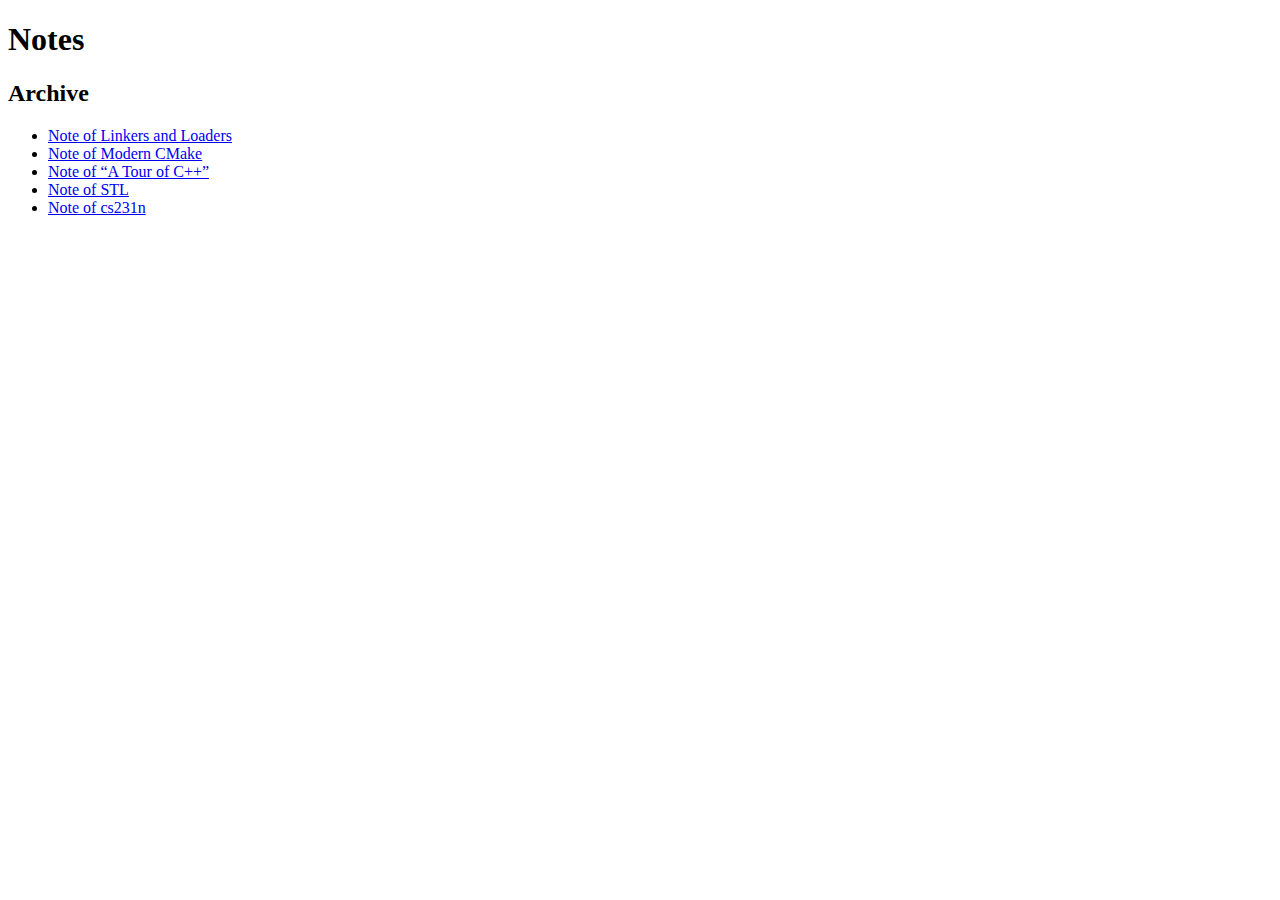
==== index.html @ 2dd34d2c "linkers & loaders" ====
<?xml version="1.0" encoding="utf-8"?>
<!DOCTYPE html PUBLIC "-//W3C//DTD XHTML 1.0 Strict//EN"
"http://www.w3.org/TR/xhtml1/DTD/xhtml1-strict.dtd">
<html xmlns="http://www.w3.org/1999/xhtml" lang="en" xml:lang="en">
<head>
<!-- 2022-01-16 Sun 17:39 -->
<meta http-equiv="Content-Type" content="text/html;charset=utf-8" />
<meta name="viewport" content="width=device-width, initial-scale=1" />
<title>Notes</title>
<meta name="author" content="shen chao" />
<meta name="generator" content="Org Mode" />
<link rel="stylesheet" type="text/css" href="https://gongzhitaao.org/orgcss/org.css" />
</head>
<body>
<div id="content" class="content">
<h1 class="title">Notes</h1>


<div id="outline-container-orgd46dd53" class="outline-2">
<h2 id="orgd46dd53">Archive</h2>
<div class="outline-text-2" id="text-orgd46dd53">
<ul class="org-ul">
<li><a href="linkers_loaders.html">Note of Linkers and Loaders</a></li>
<li><a href="cmake.html">Note of Modern CMake</a></li>
<li><a href="cpp.html">Note of &ldquo;A Tour of C++&rdquo;</a></li>
<li><a href="stl.html">Note of STL</a></li>
<li><a href="231n.html">Note of cs231n</a></li>
</ul>
</div>
</div>
</div>
</body>
</html>
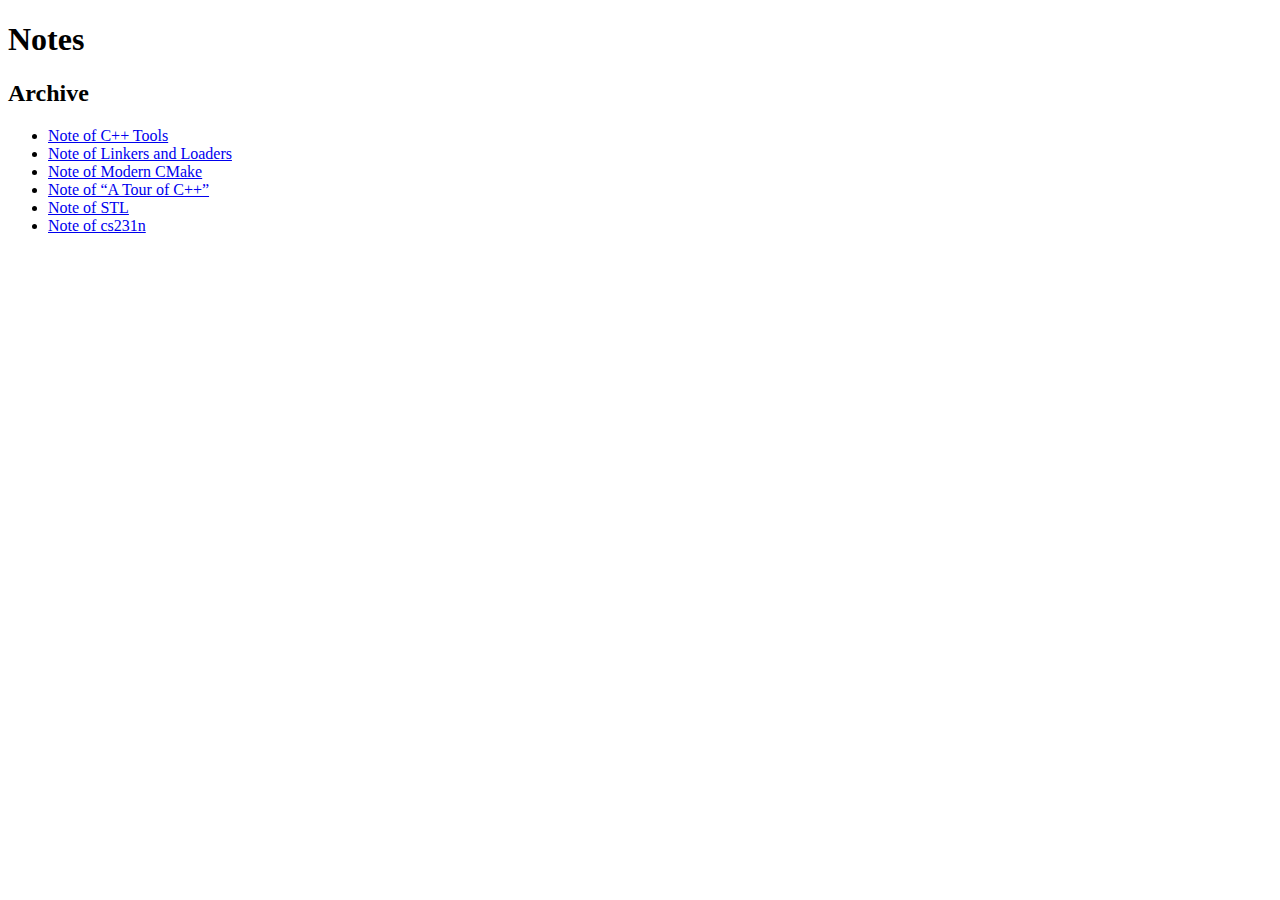
==== commit 0b5f075a: "add cpp tools" ====
--- a/index.html
+++ b/index.html
@@ -3,7 +3,7 @@
 "http://www.w3.org/TR/xhtml1/DTD/xhtml1-strict.dtd">
 <html xmlns="http://www.w3.org/1999/xhtml" lang="en" xml:lang="en">
 <head>
-<!-- 2022-01-16 Sun 17:39 -->
+<!-- 2022-01-23 Sun 17:36 -->
 <meta http-equiv="Content-Type" content="text/html;charset=utf-8" />
 <meta name="viewport" content="width=device-width, initial-scale=1" />
 <title>Notes</title>
@@ -16,10 +16,11 @@
 <h1 class="title">Notes</h1>
 
 
-<div id="outline-container-orgd46dd53" class="outline-2">
-<h2 id="orgd46dd53">Archive</h2>
-<div class="outline-text-2" id="text-orgd46dd53">
+<div id="outline-container-orgbfbc043" class="outline-2">
+<h2 id="orgbfbc043">Archive</h2>
+<div class="outline-text-2" id="text-orgbfbc043">
 <ul class="org-ul">
+<li><a href="cpp_tools.html">Note of C++ Tools</a></li>
 <li><a href="linkers_loaders.html">Note of Linkers and Loaders</a></li>
 <li><a href="cmake.html">Note of Modern CMake</a></li>
 <li><a href="cpp.html">Note of &ldquo;A Tour of C++&rdquo;</a></li>
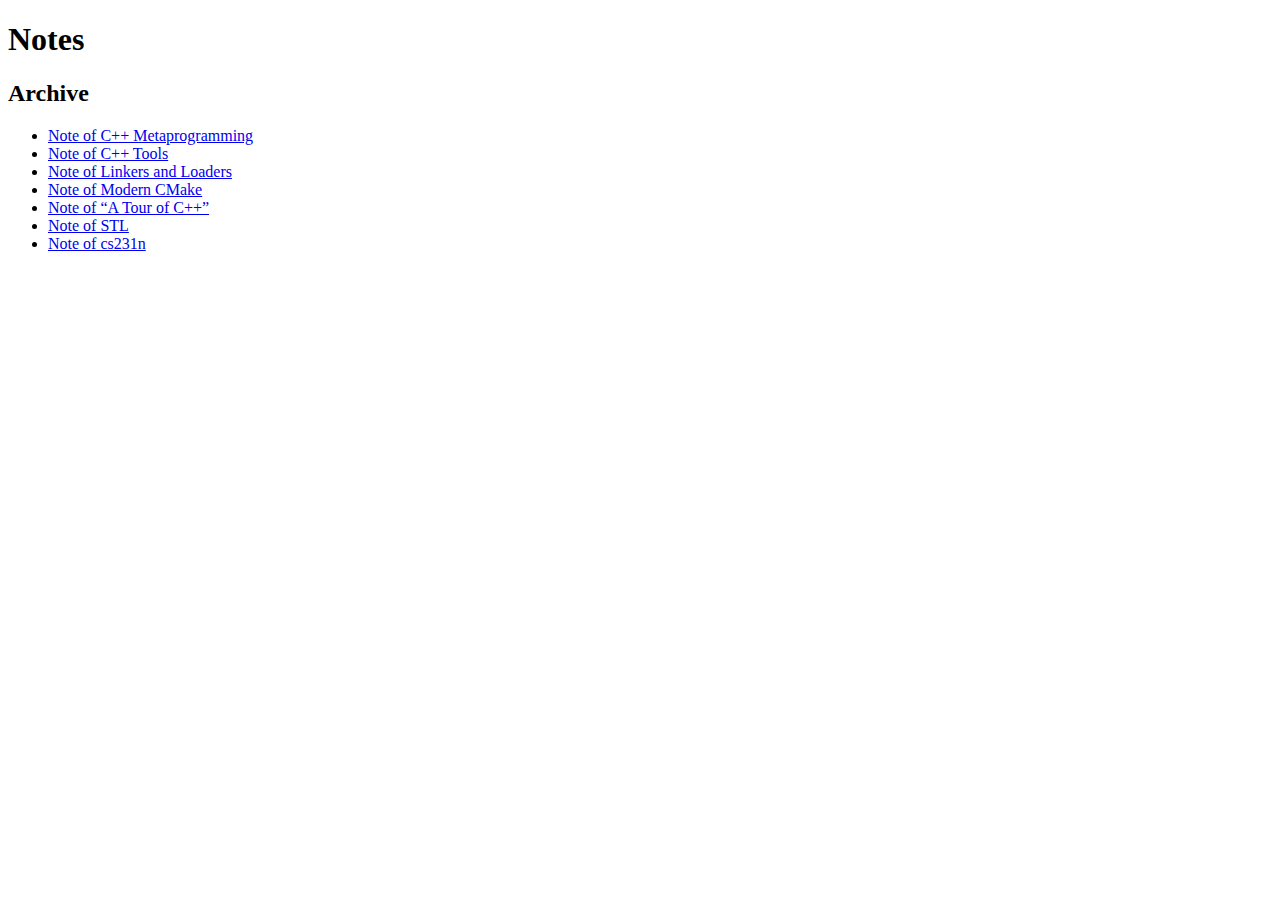
==== commit f73e34dd: "add cpp meta" ====
--- a/index.html
+++ b/index.html
@@ -3,7 +3,7 @@
 "http://www.w3.org/TR/xhtml1/DTD/xhtml1-strict.dtd">
 <html xmlns="http://www.w3.org/1999/xhtml" lang="en" xml:lang="en">
 <head>
-<!-- 2022-01-23 Sun 17:36 -->
+<!-- 2022-05-30 Mon 10:37 -->
 <meta http-equiv="Content-Type" content="text/html;charset=utf-8" />
 <meta name="viewport" content="width=device-width, initial-scale=1" />
 <title>Notes</title>
@@ -16,10 +16,11 @@
 <h1 class="title">Notes</h1>
 
 
-<div id="outline-container-orgbfbc043" class="outline-2">
-<h2 id="orgbfbc043">Archive</h2>
-<div class="outline-text-2" id="text-orgbfbc043">
+<div id="outline-container-org1a1cc91" class="outline-2">
+<h2 id="org1a1cc91">Archive</h2>
+<div class="outline-text-2" id="text-org1a1cc91">
 <ul class="org-ul">
+<li><a href="cpp_meta.html">Note of C++ Metaprogramming</a></li>
 <li><a href="cpp_tools.html">Note of C++ Tools</a></li>
 <li><a href="linkers_loaders.html">Note of Linkers and Loaders</a></li>
 <li><a href="cmake.html">Note of Modern CMake</a></li>
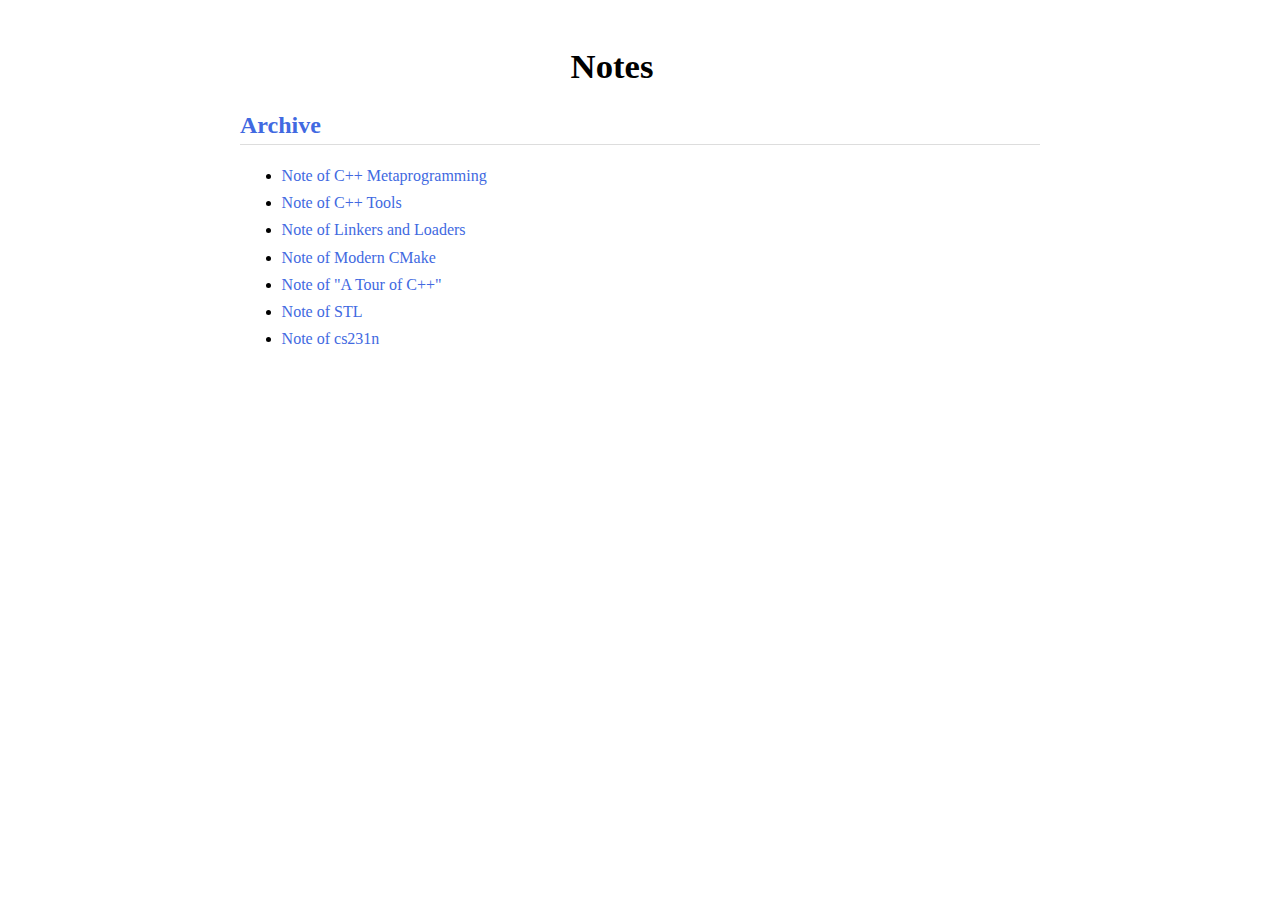
==== commit 90e88498: "new css" ====
--- a/index.html
+++ b/index.html
@@ -3,33 +3,222 @@
 "http://www.w3.org/TR/xhtml1/DTD/xhtml1-strict.dtd">
 <html xmlns="http://www.w3.org/1999/xhtml" lang="en" xml:lang="en">
 <head>
-<!-- 2022-05-30 Mon 10:37 -->
+<!-- 2023-06-14 Wed 17:59 -->
 <meta http-equiv="Content-Type" content="text/html;charset=utf-8" />
 <meta name="viewport" content="width=device-width, initial-scale=1" />
 <title>Notes</title>
-<meta name="author" content="shen chao" />
+<meta name="author" content="scturtle" />
 <meta name="generator" content="Org Mode" />
-<link rel="stylesheet" type="text/css" href="https://gongzhitaao.org/orgcss/org.css" />
+<style>
+  #content { max-width: 60em; margin: auto; }
+  .title  { text-align: center;
+             margin-bottom: .2em; }
+  .subtitle { text-align: center;
+              font-size: medium;
+              font-weight: bold;
+              margin-top:0; }
+  .todo   { font-family: monospace; color: red; }
+  .done   { font-family: monospace; color: green; }
+  .priority { font-family: monospace; color: orange; }
+  .tag    { background-color: #eee; font-family: monospace;
+            padding: 2px; font-size: 80%; font-weight: normal; }
+  .timestamp { color: #bebebe; }
+  .timestamp-kwd { color: #5f9ea0; }
+  .org-right  { margin-left: auto; margin-right: 0px;  text-align: right; }
+  .org-left   { margin-left: 0px;  margin-right: auto; text-align: left; }
+  .org-center { margin-left: auto; margin-right: auto; text-align: center; }
+  .underline { text-decoration: underline; }
+  #postamble p, #preamble p { font-size: 90%; margin: .2em; }
+  p.verse { margin-left: 3%; }
+  pre {
+    border: 1px solid #e6e6e6;
+    border-radius: 3px;
+    background-color: #f2f2f2;
+    padding: 8pt;
+    font-family: monospace;
+    overflow: auto;
+    margin: 1.2em;
+  }
+  pre.src {
+    position: relative;
+    overflow: auto;
+  }
+  pre.src:before {
+    display: none;
+    position: absolute;
+    top: -8px;
+    right: 12px;
+    padding: 3px;
+    color: #555;
+    background-color: #f2f2f299;
+  }
+  pre.src:hover:before { display: inline; margin-top: 14px;}
+  /* Languages per Org manual */
+  pre.src-asymptote:before { content: 'Asymptote'; }
+  pre.src-awk:before { content: 'Awk'; }
+  pre.src-authinfo::before { content: 'Authinfo'; }
+  pre.src-C:before { content: 'C'; }
+  /* pre.src-C++ doesn't work in CSS */
+  pre.src-clojure:before { content: 'Clojure'; }
+  pre.src-css:before { content: 'CSS'; }
+  pre.src-D:before { content: 'D'; }
+  pre.src-ditaa:before { content: 'ditaa'; }
+  pre.src-dot:before { content: 'Graphviz'; }
+  pre.src-calc:before { content: 'Emacs Calc'; }
+  pre.src-emacs-lisp:before { content: 'Emacs Lisp'; }
+  pre.src-fortran:before { content: 'Fortran'; }
+  pre.src-gnuplot:before { content: 'gnuplot'; }
+  pre.src-haskell:before { content: 'Haskell'; }
+  pre.src-hledger:before { content: 'hledger'; }
+  pre.src-java:before { content: 'Java'; }
+  pre.src-js:before { content: 'Javascript'; }
+  pre.src-latex:before { content: 'LaTeX'; }
+  pre.src-ledger:before { content: 'Ledger'; }
+  pre.src-lisp:before { content: 'Lisp'; }
+  pre.src-lilypond:before { content: 'Lilypond'; }
+  pre.src-lua:before { content: 'Lua'; }
+  pre.src-matlab:before { content: 'MATLAB'; }
+  pre.src-mscgen:before { content: 'Mscgen'; }
+  pre.src-ocaml:before { content: 'Objective Caml'; }
+  pre.src-octave:before { content: 'Octave'; }
+  pre.src-org:before { content: 'Org mode'; }
+  pre.src-oz:before { content: 'OZ'; }
+  pre.src-plantuml:before { content: 'Plantuml'; }
+  pre.src-processing:before { content: 'Processing.js'; }
+  pre.src-python:before { content: 'Python'; }
+  pre.src-R:before { content: 'R'; }
+  pre.src-ruby:before { content: 'Ruby'; }
+  pre.src-sass:before { content: 'Sass'; }
+  pre.src-scheme:before { content: 'Scheme'; }
+  pre.src-screen:before { content: 'Gnu Screen'; }
+  pre.src-sed:before { content: 'Sed'; }
+  pre.src-sh:before { content: 'shell'; }
+  pre.src-sql:before { content: 'SQL'; }
+  pre.src-sqlite:before { content: 'SQLite'; }
+  /* additional languages in org.el's org-babel-load-languages alist */
+  pre.src-forth:before { content: 'Forth'; }
+  pre.src-io:before { content: 'IO'; }
+  pre.src-J:before { content: 'J'; }
+  pre.src-makefile:before { content: 'Makefile'; }
+  pre.src-maxima:before { content: 'Maxima'; }
+  pre.src-perl:before { content: 'Perl'; }
+  pre.src-picolisp:before { content: 'Pico Lisp'; }
+  pre.src-scala:before { content: 'Scala'; }
+  pre.src-shell:before { content: 'Shell Script'; }
+  pre.src-ebnf2ps:before { content: 'ebfn2ps'; }
+  /* additional language identifiers per "defun org-babel-execute"
+       in ob-*.el */
+  pre.src-cpp:before  { content: 'C++'; }
+  pre.src-abc:before  { content: 'ABC'; }
+  pre.src-coq:before  { content: 'Coq'; }
+  pre.src-groovy:before  { content: 'Groovy'; }
+  /* additional language identifiers from org-babel-shell-names in
+     ob-shell.el: ob-shell is the only babel language using a lambda to put
+     the execution function name together. */
+  pre.src-bash:before  { content: 'bash'; }
+  pre.src-csh:before  { content: 'csh'; }
+  pre.src-ash:before  { content: 'ash'; }
+  pre.src-dash:before  { content: 'dash'; }
+  pre.src-ksh:before  { content: 'ksh'; }
+  pre.src-mksh:before  { content: 'mksh'; }
+  pre.src-posh:before  { content: 'posh'; }
+  /* Additional Emacs modes also supported by the LaTeX listings package */
+  pre.src-ada:before { content: 'Ada'; }
+  pre.src-asm:before { content: 'Assembler'; }
+  pre.src-caml:before { content: 'Caml'; }
+  pre.src-delphi:before { content: 'Delphi'; }
+  pre.src-html:before { content: 'HTML'; }
+  pre.src-idl:before { content: 'IDL'; }
+  pre.src-mercury:before { content: 'Mercury'; }
+  pre.src-metapost:before { content: 'MetaPost'; }
+  pre.src-modula-2:before { content: 'Modula-2'; }
+  pre.src-pascal:before { content: 'Pascal'; }
+  pre.src-ps:before { content: 'PostScript'; }
+  pre.src-prolog:before { content: 'Prolog'; }
+  pre.src-simula:before { content: 'Simula'; }
+  pre.src-tcl:before { content: 'tcl'; }
+  pre.src-tex:before { content: 'TeX'; }
+  pre.src-plain-tex:before { content: 'Plain TeX'; }
+  pre.src-verilog:before { content: 'Verilog'; }
+  pre.src-vhdl:before { content: 'VHDL'; }
+  pre.src-xml:before { content: 'XML'; }
+  pre.src-nxml:before { content: 'XML'; }
+  /* add a generic configuration mode; LaTeX export needs an additional
+     (add-to-list 'org-latex-listings-langs '(conf " ")) in .emacs */
+  pre.src-conf:before { content: 'Configuration File'; }
+
+  table { border-collapse:collapse; }
+  caption.t-above { caption-side: top; }
+  caption.t-bottom { caption-side: bottom; }
+  td, th { vertical-align:top;  }
+  th.org-right  { text-align: center;  }
+  th.org-left   { text-align: center;   }
+  th.org-center { text-align: center; }
+  td.org-right  { text-align: right;  }
+  td.org-left   { text-align: left;   }
+  td.org-center { text-align: center; }
+  dt { font-weight: bold; }
+  .footpara { display: inline; }
+  .footdef  { margin-bottom: 1em; }
+  .figure { padding: 1em; }
+  .figure p { text-align: center; }
+  .equation-container {
+    display: table;
+    text-align: center;
+    width: 100%;
+  }
+  .equation {
+    vertical-align: middle;
+  }
+  .equation-label {
+    display: table-cell;
+    text-align: right;
+    vertical-align: middle;
+  }
+  .inlinetask {
+    padding: 10px;
+    border: 2px solid gray;
+    margin: 10px;
+    background: #ffffcc;
+  }
+  #org-div-home-and-up
+   { text-align: right; font-size: 70%; white-space: nowrap; }
+  textarea { overflow-x: auto; }
+  .linenr { font-size: smaller }
+  .code-highlighted { background-color: #ffff00; }
+  .org-info-js_info-navigation { border-style: none; }
+  #org-info-js_console-label
+    { font-size: 10px; font-weight: bold; white-space: nowrap; }
+  .org-info-js_search-highlight
+    { background-color: #ffff00; color: #000000; font-weight: bold; }
+  .org-svg { }
+</style>
+<link rel="stylesheet" type="text/css" href="org.css" />
 </head>
 <body>
 <div id="content" class="content">
 <h1 class="title">Notes</h1>
 
 
-<div id="outline-container-org1a1cc91" class="outline-2">
-<h2 id="org1a1cc91">Archive</h2>
-<div class="outline-text-2" id="text-org1a1cc91">
+<div id="outline-container-org1b945fb" class="outline-2">
+<h2 id="org1b945fb">Archive</h2>
+<div class="outline-text-2" id="text-org1b945fb">
 <ul class="org-ul">
 <li><a href="cpp_meta.html">Note of C++ Metaprogramming</a></li>
 <li><a href="cpp_tools.html">Note of C++ Tools</a></li>
 <li><a href="linkers_loaders.html">Note of Linkers and Loaders</a></li>
 <li><a href="cmake.html">Note of Modern CMake</a></li>
-<li><a href="cpp.html">Note of &ldquo;A Tour of C++&rdquo;</a></li>
+<li><a href="cpp.html">Note of "A Tour of C++"</a></li>
 <li><a href="stl.html">Note of STL</a></li>
 <li><a href="231n.html">Note of cs231n</a></li>
 </ul>
 </div>
 </div>
 </div>
+<div id="postamble" class="status">
+<p class="author">Author: scturtle</p>
+<p class="date">Created: 2023-06-14 Wed 17:59</p>
+<p class="validation"><a href="https://validator.w3.org/check?uri=referer">Validate</a></p>
+</div>
 </body>
-</html>
+</html>--- a/org.css
+++ b/org.css
@@ -0,0 +1,123 @@
+:root {
+  --base-color: #4169e1;
+}
+body {
+  margin: 0;
+  line-height: 1.4rem;
+}
+body #content {
+  padding-top: 2em;
+  margin: auto;
+  max-width: 800px;
+}
+body .title {
+  font-size: 26pt;
+}
+#table-of-contents {
+  font-size: 10pt;
+  line-height: 12pt;
+}
+#table-of-contents h2 {
+  font-size: 13pt;
+  border: 0;
+  font-weight: normal;
+  margin-top: 3em;
+}
+h1 {
+  margin-bottom: 1.5em;
+  margin-right: 7%;
+}
+h2 {
+  color: var(--base-color);
+  border-bottom: 1px solid #ddd;
+  margin-top: 1.5em;
+  padding-bottom: 8px;
+}
+.outline-text-2 {
+  margin-left: 0.1em 
+}
+h3 {
+  color: var(--base-color);
+  margin-left: 0.6em;
+}
+.outline-text-3 {
+  margin-left: 0.9em;
+}
+h4 {
+  color: var(--base-color);
+  margin-left: 1.2em;
+}
+.outline-text-4 {
+  margin-left: 1.45em;
+}
+a {
+  color: var(--base-color);
+  text-decoration: none;
+}
+a:visited {
+  text-decoration: underline var(--base-color);
+}
+a:hover {
+  text-decoration: underline var(--base-color);
+}
+.todo {
+  color: #CA0000;
+}
+.done {
+  color: #006666;
+}
+.tag {
+  padding: 0;
+  font-size: 100%;
+  background-color: white;
+}
+.tag > span {
+  padding: 3px;
+  background-color: #eee;
+  border-radius: 5px;
+}
+li {
+  margin: .3em 0;
+}
+dt {
+  margin: .3rem 0;
+}
+table {
+  margin: 1em auto;
+  border-top: 2px solid;
+  border-bottom: 2px solid;
+  border-collapse: collapse;
+}
+thead, tbody, tr, td {
+  border: 0;
+}
+th {
+  border-left: 0px;
+  border-right: 0px;
+  border-top: 1px solid grey;
+  border-bottom: 1px solid grey;
+}
+code {
+  font-family: "Source Code Pro", monospace;
+}
+img {
+  max-width: 100%;
+}
+pre {
+  font-family: "Source Code Pro", monospace;
+  color: black;
+  font-size: 90%;
+  padding: 0.5em;
+  overflow: auto;
+  border: none;
+  background-color: #f2f2f2;
+  border-radius: 5px;
+}
+#postamble {
+  display: none;
+  text-align: right;
+  font-size: 10pt;
+  max-width: 800px;
+  line-height: 14pt;
+  margin: 10px auto;
+}
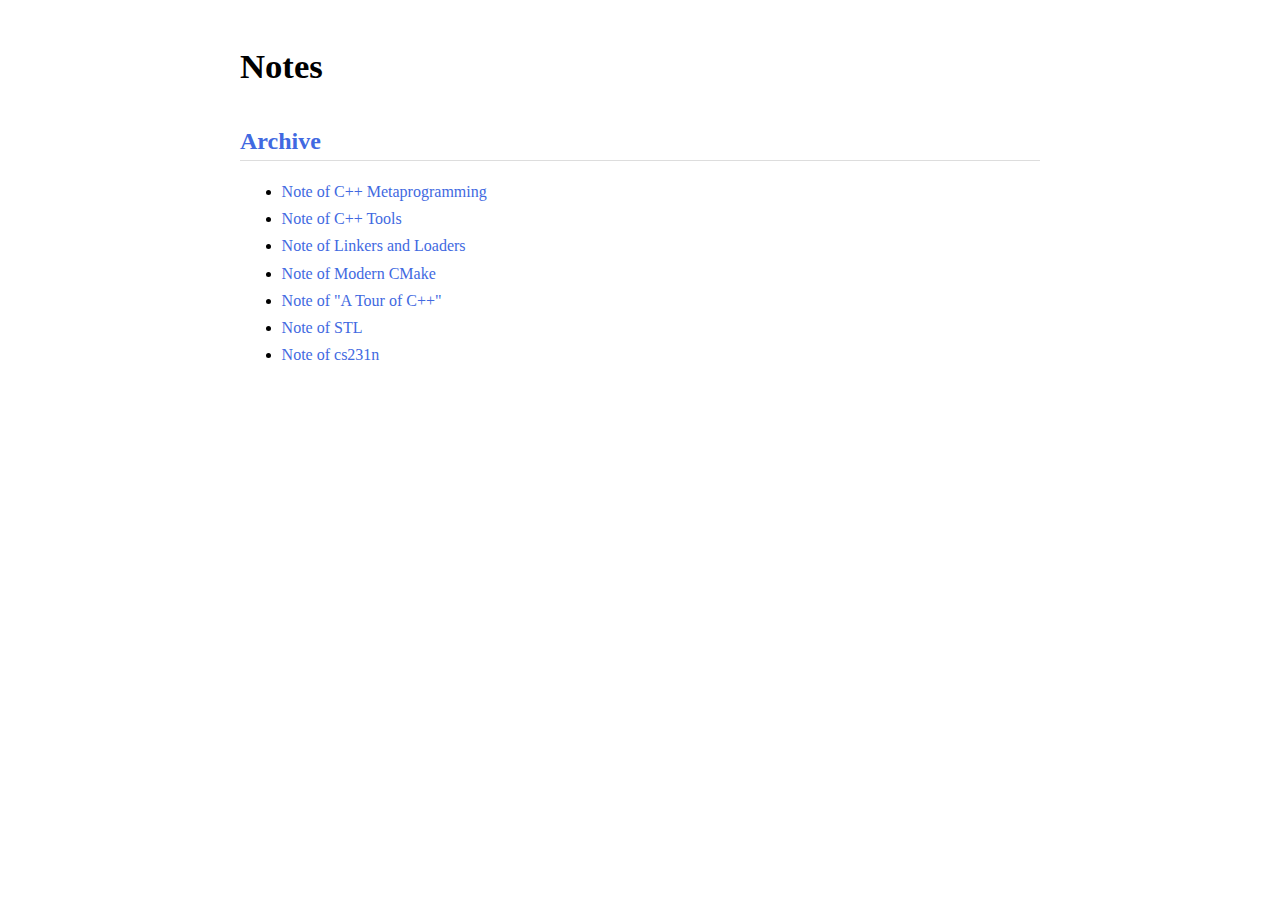
==== commit e12369df: "do not inline default css" ====
--- a/index.html
+++ b/index.html
@@ -3,196 +3,12 @@
 "http://www.w3.org/TR/xhtml1/DTD/xhtml1-strict.dtd">
 <html xmlns="http://www.w3.org/1999/xhtml" lang="en" xml:lang="en">
 <head>
-<!-- 2023-06-14 Wed 17:59 -->
+<!-- 2023-06-19 Mon 17:49 -->
 <meta http-equiv="Content-Type" content="text/html;charset=utf-8" />
 <meta name="viewport" content="width=device-width, initial-scale=1" />
 <title>Notes</title>
 <meta name="author" content="scturtle" />
 <meta name="generator" content="Org Mode" />
-<style>
-  #content { max-width: 60em; margin: auto; }
-  .title  { text-align: center;
-             margin-bottom: .2em; }
-  .subtitle { text-align: center;
-              font-size: medium;
-              font-weight: bold;
-              margin-top:0; }
-  .todo   { font-family: monospace; color: red; }
-  .done   { font-family: monospace; color: green; }
-  .priority { font-family: monospace; color: orange; }
-  .tag    { background-color: #eee; font-family: monospace;
-            padding: 2px; font-size: 80%; font-weight: normal; }
-  .timestamp { color: #bebebe; }
-  .timestamp-kwd { color: #5f9ea0; }
-  .org-right  { margin-left: auto; margin-right: 0px;  text-align: right; }
-  .org-left   { margin-left: 0px;  margin-right: auto; text-align: left; }
-  .org-center { margin-left: auto; margin-right: auto; text-align: center; }
-  .underline { text-decoration: underline; }
-  #postamble p, #preamble p { font-size: 90%; margin: .2em; }
-  p.verse { margin-left: 3%; }
-  pre {
-    border: 1px solid #e6e6e6;
-    border-radius: 3px;
-    background-color: #f2f2f2;
-    padding: 8pt;
-    font-family: monospace;
-    overflow: auto;
-    margin: 1.2em;
-  }
-  pre.src {
-    position: relative;
-    overflow: auto;
-  }
-  pre.src:before {
-    display: none;
-    position: absolute;
-    top: -8px;
-    right: 12px;
-    padding: 3px;
-    color: #555;
-    background-color: #f2f2f299;
-  }
-  pre.src:hover:before { display: inline; margin-top: 14px;}
-  /* Languages per Org manual */
-  pre.src-asymptote:before { content: 'Asymptote'; }
-  pre.src-awk:before { content: 'Awk'; }
-  pre.src-authinfo::before { content: 'Authinfo'; }
-  pre.src-C:before { content: 'C'; }
-  /* pre.src-C++ doesn't work in CSS */
-  pre.src-clojure:before { content: 'Clojure'; }
-  pre.src-css:before { content: 'CSS'; }
-  pre.src-D:before { content: 'D'; }
-  pre.src-ditaa:before { content: 'ditaa'; }
-  pre.src-dot:before { content: 'Graphviz'; }
-  pre.src-calc:before { content: 'Emacs Calc'; }
-  pre.src-emacs-lisp:before { content: 'Emacs Lisp'; }
-  pre.src-fortran:before { content: 'Fortran'; }
-  pre.src-gnuplot:before { content: 'gnuplot'; }
-  pre.src-haskell:before { content: 'Haskell'; }
-  pre.src-hledger:before { content: 'hledger'; }
-  pre.src-java:before { content: 'Java'; }
-  pre.src-js:before { content: 'Javascript'; }
-  pre.src-latex:before { content: 'LaTeX'; }
-  pre.src-ledger:before { content: 'Ledger'; }
-  pre.src-lisp:before { content: 'Lisp'; }
-  pre.src-lilypond:before { content: 'Lilypond'; }
-  pre.src-lua:before { content: 'Lua'; }
-  pre.src-matlab:before { content: 'MATLAB'; }
-  pre.src-mscgen:before { content: 'Mscgen'; }
-  pre.src-ocaml:before { content: 'Objective Caml'; }
-  pre.src-octave:before { content: 'Octave'; }
-  pre.src-org:before { content: 'Org mode'; }
-  pre.src-oz:before { content: 'OZ'; }
-  pre.src-plantuml:before { content: 'Plantuml'; }
-  pre.src-processing:before { content: 'Processing.js'; }
-  pre.src-python:before { content: 'Python'; }
-  pre.src-R:before { content: 'R'; }
-  pre.src-ruby:before { content: 'Ruby'; }
-  pre.src-sass:before { content: 'Sass'; }
-  pre.src-scheme:before { content: 'Scheme'; }
-  pre.src-screen:before { content: 'Gnu Screen'; }
-  pre.src-sed:before { content: 'Sed'; }
-  pre.src-sh:before { content: 'shell'; }
-  pre.src-sql:before { content: 'SQL'; }
-  pre.src-sqlite:before { content: 'SQLite'; }
-  /* additional languages in org.el's org-babel-load-languages alist */
-  pre.src-forth:before { content: 'Forth'; }
-  pre.src-io:before { content: 'IO'; }
-  pre.src-J:before { content: 'J'; }
-  pre.src-makefile:before { content: 'Makefile'; }
-  pre.src-maxima:before { content: 'Maxima'; }
-  pre.src-perl:before { content: 'Perl'; }
-  pre.src-picolisp:before { content: 'Pico Lisp'; }
-  pre.src-scala:before { content: 'Scala'; }
-  pre.src-shell:before { content: 'Shell Script'; }
-  pre.src-ebnf2ps:before { content: 'ebfn2ps'; }
-  /* additional language identifiers per "defun org-babel-execute"
-       in ob-*.el */
-  pre.src-cpp:before  { content: 'C++'; }
-  pre.src-abc:before  { content: 'ABC'; }
-  pre.src-coq:before  { content: 'Coq'; }
-  pre.src-groovy:before  { content: 'Groovy'; }
-  /* additional language identifiers from org-babel-shell-names in
-     ob-shell.el: ob-shell is the only babel language using a lambda to put
-     the execution function name together. */
-  pre.src-bash:before  { content: 'bash'; }
-  pre.src-csh:before  { content: 'csh'; }
-  pre.src-ash:before  { content: 'ash'; }
-  pre.src-dash:before  { content: 'dash'; }
-  pre.src-ksh:before  { content: 'ksh'; }
-  pre.src-mksh:before  { content: 'mksh'; }
-  pre.src-posh:before  { content: 'posh'; }
-  /* Additional Emacs modes also supported by the LaTeX listings package */
-  pre.src-ada:before { content: 'Ada'; }
-  pre.src-asm:before { content: 'Assembler'; }
-  pre.src-caml:before { content: 'Caml'; }
-  pre.src-delphi:before { content: 'Delphi'; }
-  pre.src-html:before { content: 'HTML'; }
-  pre.src-idl:before { content: 'IDL'; }
-  pre.src-mercury:before { content: 'Mercury'; }
-  pre.src-metapost:before { content: 'MetaPost'; }
-  pre.src-modula-2:before { content: 'Modula-2'; }
-  pre.src-pascal:before { content: 'Pascal'; }
-  pre.src-ps:before { content: 'PostScript'; }
-  pre.src-prolog:before { content: 'Prolog'; }
-  pre.src-simula:before { content: 'Simula'; }
-  pre.src-tcl:before { content: 'tcl'; }
-  pre.src-tex:before { content: 'TeX'; }
-  pre.src-plain-tex:before { content: 'Plain TeX'; }
-  pre.src-verilog:before { content: 'Verilog'; }
-  pre.src-vhdl:before { content: 'VHDL'; }
-  pre.src-xml:before { content: 'XML'; }
-  pre.src-nxml:before { content: 'XML'; }
-  /* add a generic configuration mode; LaTeX export needs an additional
-     (add-to-list 'org-latex-listings-langs '(conf " ")) in .emacs */
-  pre.src-conf:before { content: 'Configuration File'; }
-
-  table { border-collapse:collapse; }
-  caption.t-above { caption-side: top; }
-  caption.t-bottom { caption-side: bottom; }
-  td, th { vertical-align:top;  }
-  th.org-right  { text-align: center;  }
-  th.org-left   { text-align: center;   }
-  th.org-center { text-align: center; }
-  td.org-right  { text-align: right;  }
-  td.org-left   { text-align: left;   }
-  td.org-center { text-align: center; }
-  dt { font-weight: bold; }
-  .footpara { display: inline; }
-  .footdef  { margin-bottom: 1em; }
-  .figure { padding: 1em; }
-  .figure p { text-align: center; }
-  .equation-container {
-    display: table;
-    text-align: center;
-    width: 100%;
-  }
-  .equation {
-    vertical-align: middle;
-  }
-  .equation-label {
-    display: table-cell;
-    text-align: right;
-    vertical-align: middle;
-  }
-  .inlinetask {
-    padding: 10px;
-    border: 2px solid gray;
-    margin: 10px;
-    background: #ffffcc;
-  }
-  #org-div-home-and-up
-   { text-align: right; font-size: 70%; white-space: nowrap; }
-  textarea { overflow-x: auto; }
-  .linenr { font-size: smaller }
-  .code-highlighted { background-color: #ffff00; }
-  .org-info-js_info-navigation { border-style: none; }
-  #org-info-js_console-label
-    { font-size: 10px; font-weight: bold; white-space: nowrap; }
-  .org-info-js_search-highlight
-    { background-color: #ffff00; color: #000000; font-weight: bold; }
-  .org-svg { }
-</style>
 <link rel="stylesheet" type="text/css" href="org.css" />
 </head>
 <body>
@@ -200,9 +16,9 @@
 <h1 class="title">Notes</h1>
 
 
-<div id="outline-container-org1b945fb" class="outline-2">
-<h2 id="org1b945fb">Archive</h2>
-<div class="outline-text-2" id="text-org1b945fb">
+<div id="outline-container-org5e76b05" class="outline-2">
+<h2 id="org5e76b05">Archive</h2>
+<div class="outline-text-2" id="text-org5e76b05">
 <ul class="org-ul">
 <li><a href="cpp_meta.html">Note of C++ Metaprogramming</a></li>
 <li><a href="cpp_tools.html">Note of C++ Tools</a></li>
@@ -217,7 +33,7 @@
 </div>
 <div id="postamble" class="status">
 <p class="author">Author: scturtle</p>
-<p class="date">Created: 2023-06-14 Wed 17:59</p>
+<p class="date">Created: 2023-06-19 Mon 17:49</p>
 <p class="validation"><a href="https://validator.w3.org/check?uri=referer">Validate</a></p>
 </div>
 </body>
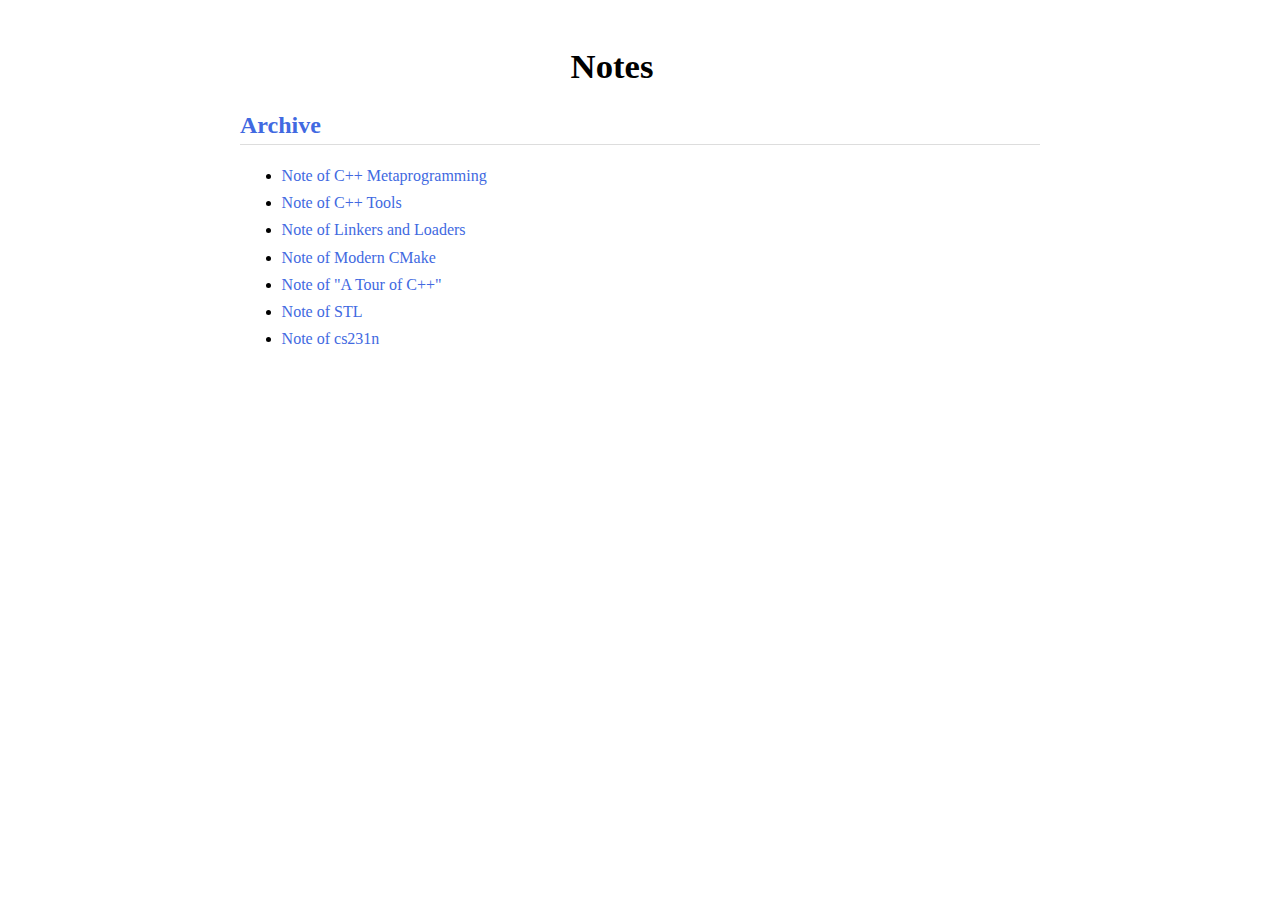
==== commit 2900d82b: "stable div id" ====
--- a/index.html
+++ b/index.html
@@ -3,7 +3,7 @@
 "http://www.w3.org/TR/xhtml1/DTD/xhtml1-strict.dtd">
 <html xmlns="http://www.w3.org/1999/xhtml" lang="en" xml:lang="en">
 <head>
-<!-- 2023-06-19 Mon 17:49 -->
+<!-- 2023-06-22 Thu 10:10 -->
 <meta http-equiv="Content-Type" content="text/html;charset=utf-8" />
 <meta name="viewport" content="width=device-width, initial-scale=1" />
 <title>Notes</title>
@@ -16,9 +16,9 @@
 <h1 class="title">Notes</h1>
 
 
-<div id="outline-container-org5e76b05" class="outline-2">
-<h2 id="org5e76b05">Archive</h2>
-<div class="outline-text-2" id="text-org5e76b05">
+<div id="outline-container-org0d4249a" class="outline-2">
+<h2 id="org0d4249a">Archive</h2>
+<div class="outline-text-2" id="text-org0d4249a">
 <ul class="org-ul">
 <li><a href="cpp_meta.html">Note of C++ Metaprogramming</a></li>
 <li><a href="cpp_tools.html">Note of C++ Tools</a></li>
@@ -33,7 +33,7 @@
 </div>
 <div id="postamble" class="status">
 <p class="author">Author: scturtle</p>
-<p class="date">Created: 2023-06-19 Mon 17:49</p>
+<p class="date">Created: 2023-06-22 Thu 10:10</p>
 <p class="validation"><a href="https://validator.w3.org/check?uri=referer">Validate</a></p>
 </div>
 </body>
--- a/org.css
+++ b/org.css
@@ -1,5 +1,9 @@
 :root {
   --base-color: #4169e1;
+}
+.title {
+  text-align: center;
+  margin-bottom: .2em;
 }
 body {
   margin: 0;
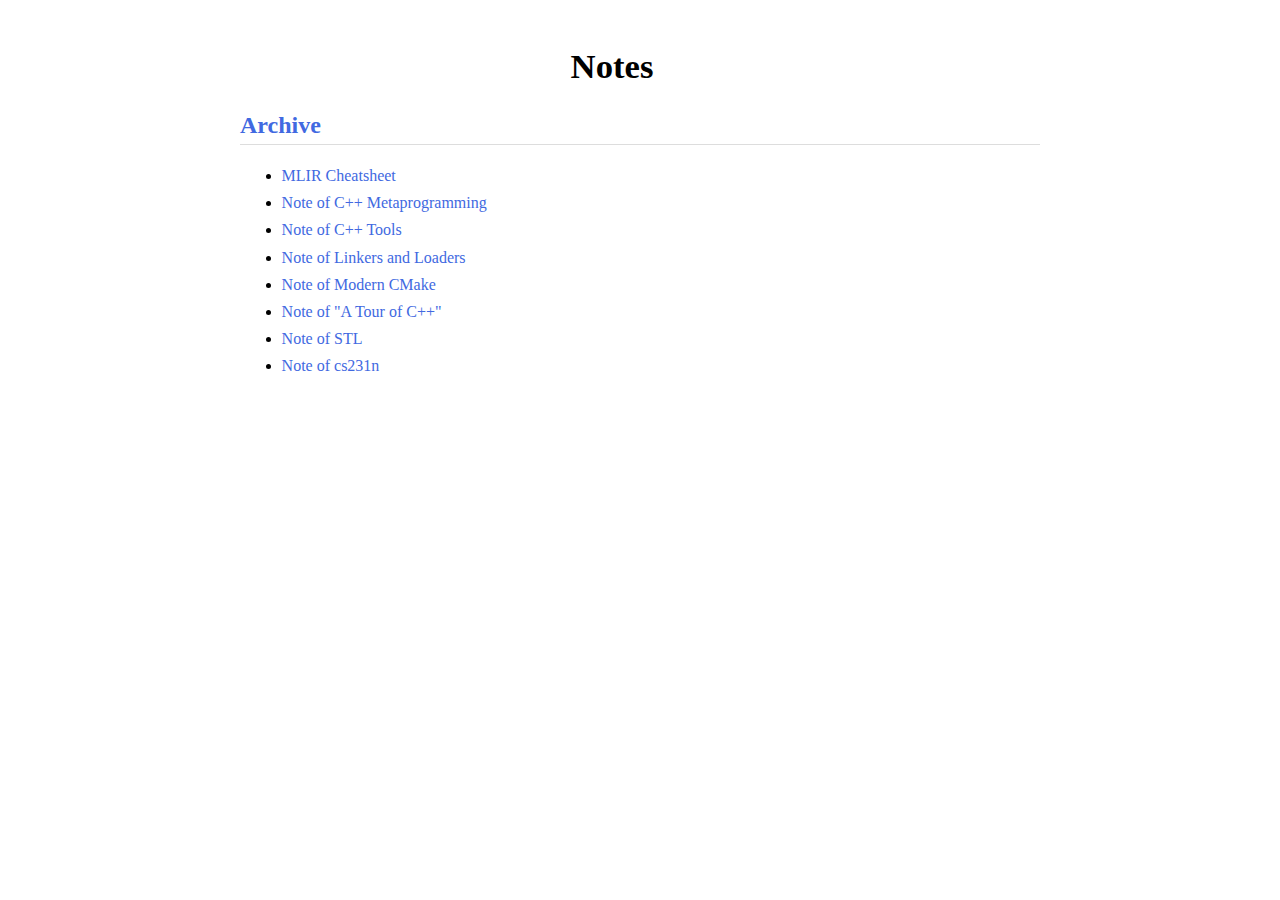
==== commit bbc9c05c: "add mlir cheatsheet" ====
--- a/index.html
+++ b/index.html
@@ -3,7 +3,7 @@
 "http://www.w3.org/TR/xhtml1/DTD/xhtml1-strict.dtd">
 <html xmlns="http://www.w3.org/1999/xhtml" lang="en" xml:lang="en">
 <head>
-<!-- 2023-06-22 Thu 10:10 -->
+<!-- 2023-08-11 Fri 19:24 -->
 <meta http-equiv="Content-Type" content="text/html;charset=utf-8" />
 <meta name="viewport" content="width=device-width, initial-scale=1" />
 <title>Notes</title>
@@ -20,6 +20,7 @@
 <h2 id="org0d4249a">Archive</h2>
 <div class="outline-text-2" id="text-org0d4249a">
 <ul class="org-ul">
+<li><a href="mlir.html">MLIR Cheatsheet</a></li>
 <li><a href="cpp_meta.html">Note of C++ Metaprogramming</a></li>
 <li><a href="cpp_tools.html">Note of C++ Tools</a></li>
 <li><a href="linkers_loaders.html">Note of Linkers and Loaders</a></li>
@@ -33,7 +34,7 @@
 </div>
 <div id="postamble" class="status">
 <p class="author">Author: scturtle</p>
-<p class="date">Created: 2023-06-22 Thu 10:10</p>
+<p class="date">Created: 2023-08-11 Fri 19:24</p>
 <p class="validation"><a href="https://validator.w3.org/check?uri=referer">Validate</a></p>
 </div>
 </body>
